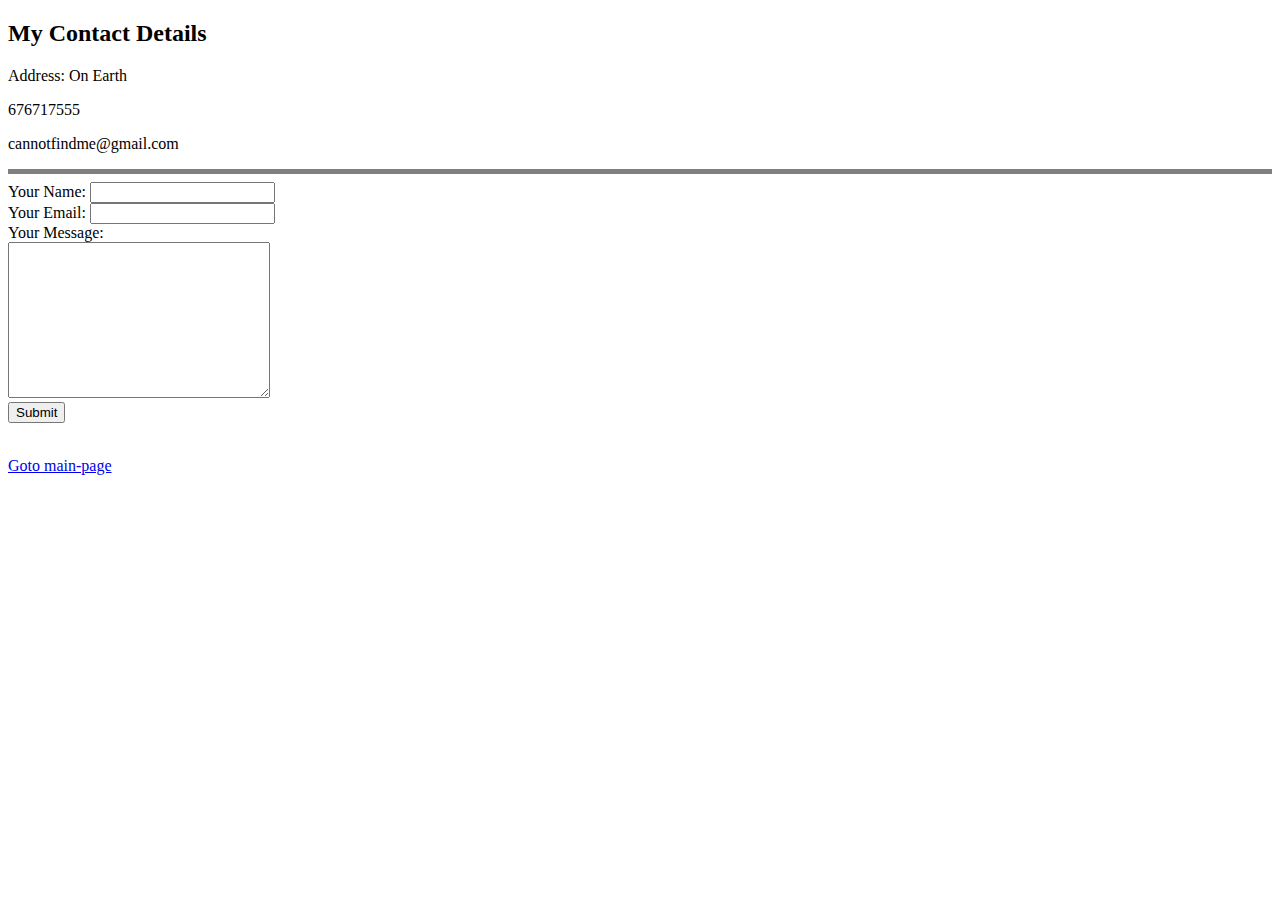
==== contact.html @ 7eb98abc "Add initial CV website files" ====
<!DOCTYPE html>
<html lang="en">
<head>
    <meta charset="UTF-8">
    <title>My Contact</title>
</head>
<body>
    <h2>My Contact Details</h2>
    <p>Address: On Earth</p>
    <p>676717555</p>
    <p>cannotfindme@gmail.com</p>
    <hr size="5" noshade>
    <form action="mailto:cannotfindme@gmail.com" method="POST" enctype="text/plain">
        <label>Your Name:</label>
        <input type="text" name="Name"><br>
        <label>Your Email:</label>
        <input type="email" name="Email"><br>
        <label>Your Message:</label><br>
        <textarea name="Message" cols="30" rows="10"></textarea><br>
        <input type="submit">
    </form><br>
    <p><a href="index.html">Goto main-page</a></p>
</body>
</html>
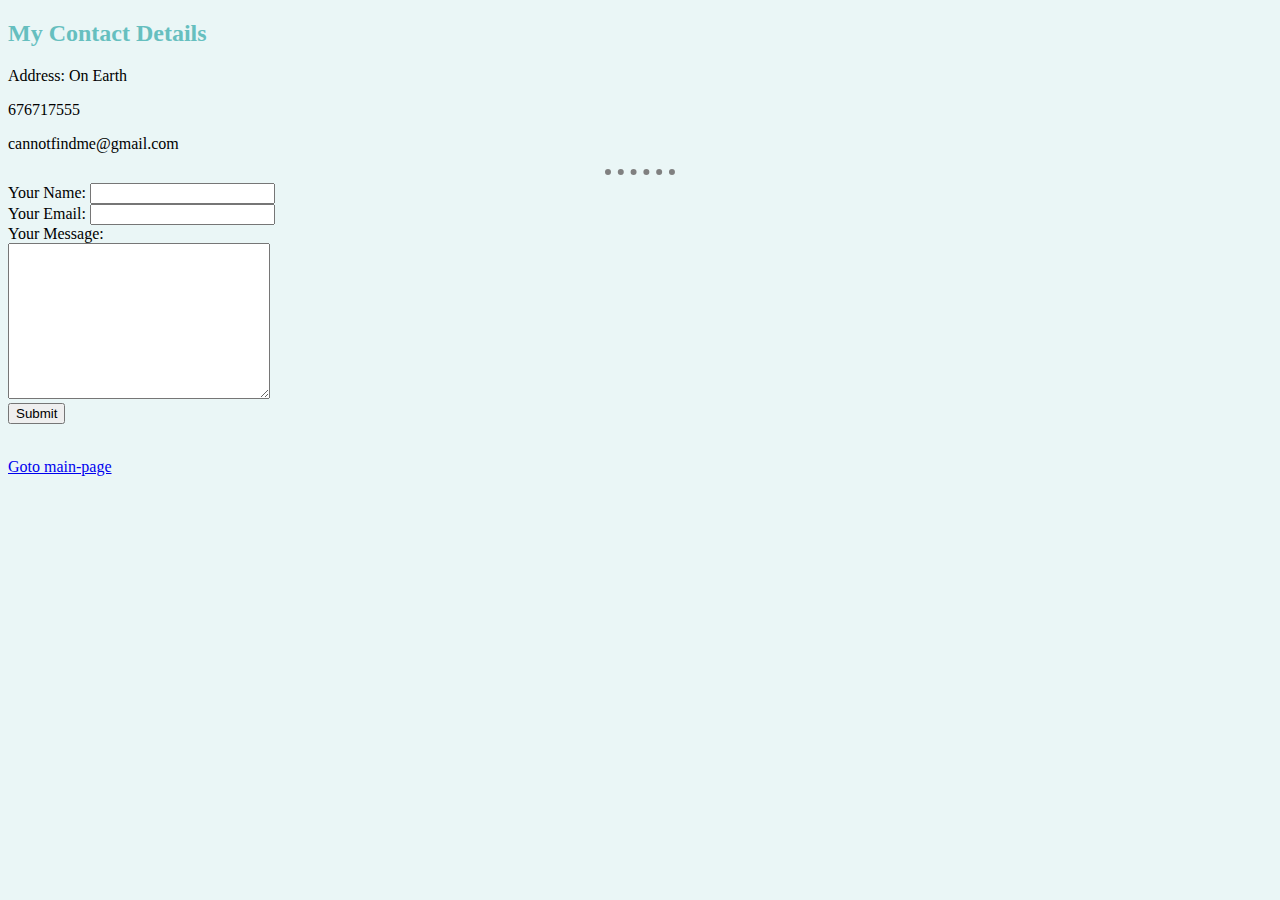
==== commit 17939037: "Add files via upload" ====
--- a/contact.html
+++ b/contact.html
@@ -3,14 +3,15 @@
 <head>
     <meta charset="UTF-8">
     <title>My Contact</title>
+    <link rel="stylesheet" href="css/styles.css">
 </head>
 <body>
     <h2>My Contact Details</h2>
     <p>Address: On Earth</p>
     <p>676717555</p>
     <p>cannotfindme@gmail.com</p>
-    <hr size="5" noshade>
-    <form action="mailto:cannotfindme@gmail.com" method="POST" enctype="text/plain">
+    <hr>
+    <form action="mailto:shaikhumarmohammad232@gmail.com" method="POST" enctype="text/plain">
         <label>Your Name:</label>
         <input type="text" name="Name"><br>
         <label>Your Email:</label>
@@ -21,4 +22,4 @@
     </form><br>
     <p><a href="index.html">Goto main-page</a></p>
 </body>
-</html>+</html>
--- a/css/styles.css
+++ b/css/styles.css
@@ -0,0 +1,28 @@
+body{
+   background-color: #EAF6F6;
+}
+hr{
+  border-style: none;
+  border-top-style: dotted;
+  border-color: grey;
+  border-width: 6px;
+  width: 5.5%;
+}
+
+h1{
+  color: #2F8F9D;
+}
+
+.name:hover{
+  color: blue;
+}
+
+h3
+{
+  color: #66BFBF;
+}
+
+h2
+{
+  color: #66BFBF;
+}
